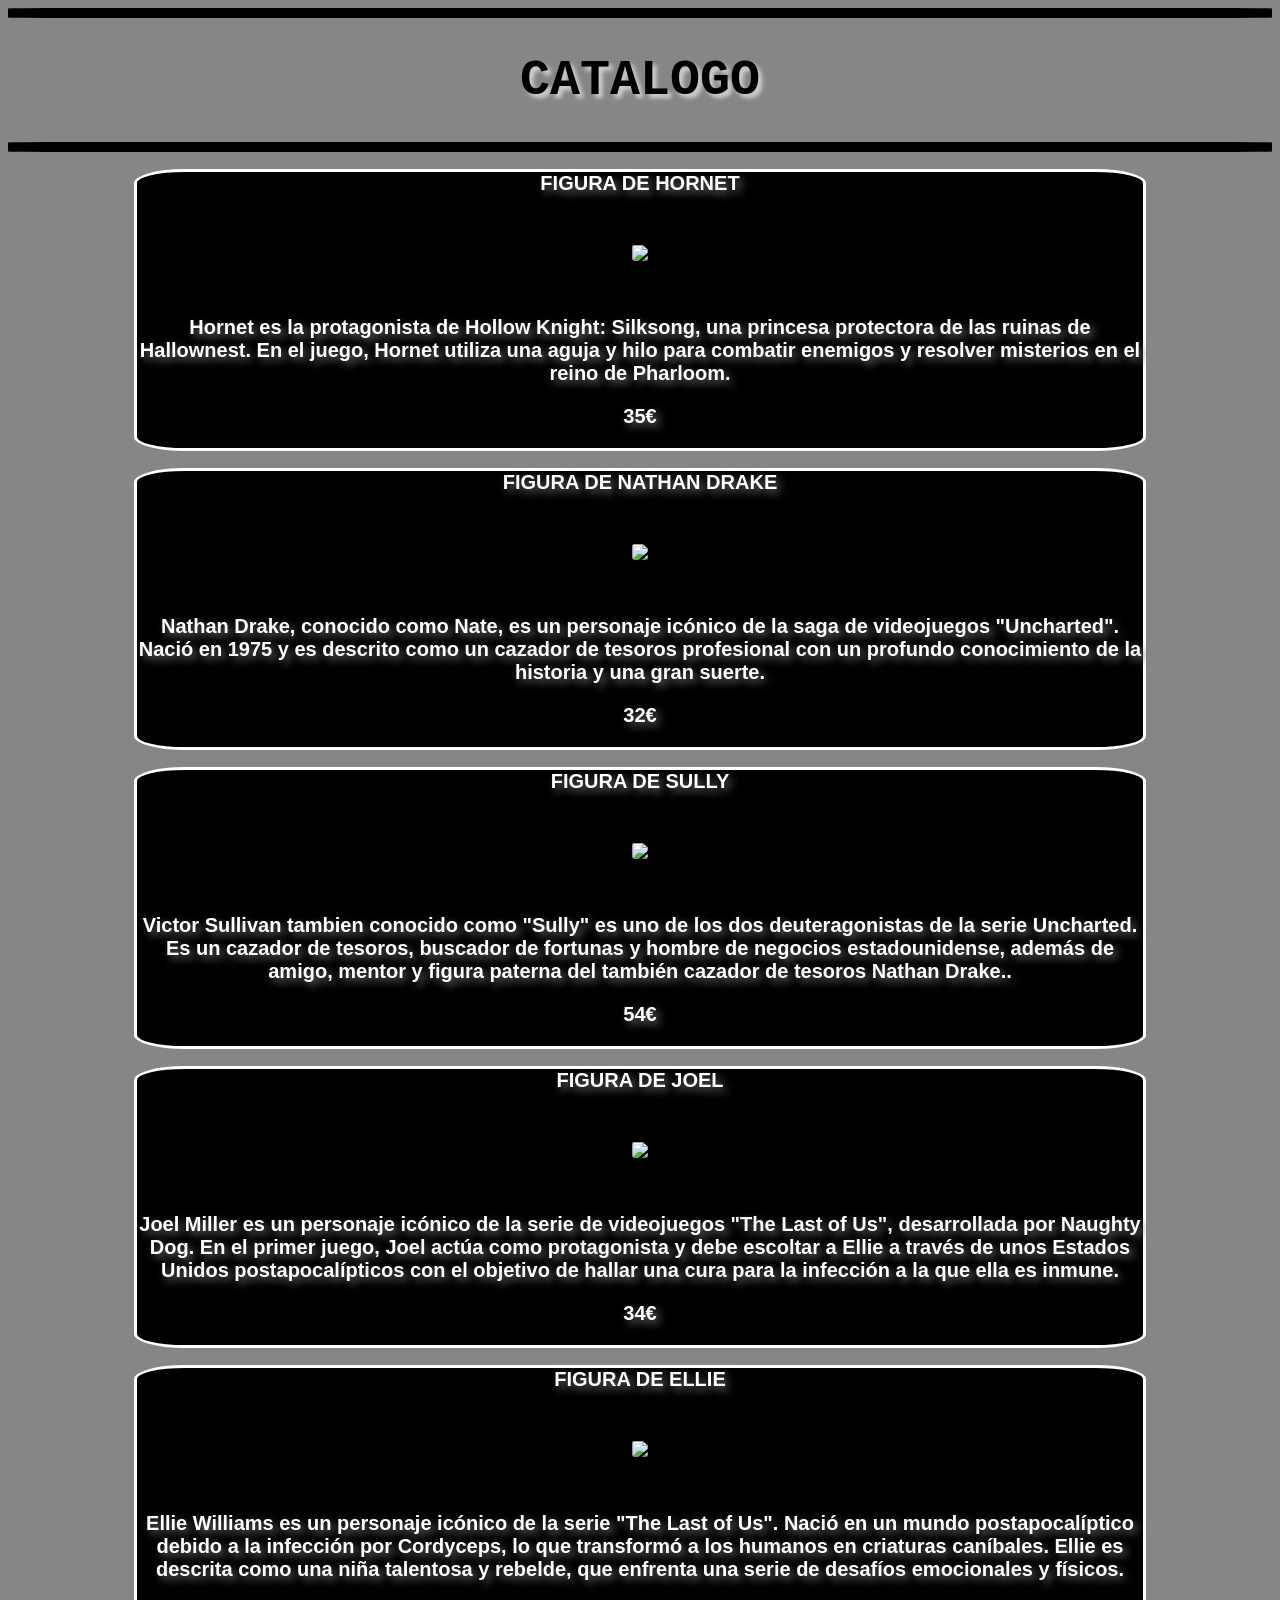
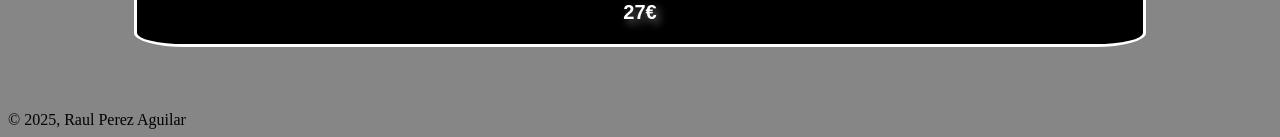
==== UD1/catalogos/micatalogo con js/micatalogo.html @ 3e9e1434 "Actualizacion JS" ====
<!DOCTYPE html>
<html lang="en">
<head>
	<meta charset="UTF-8">
	<meta name="viewport" content="width=device-width, initial-scale=1.0">
	<hr>
	<title>micatalogo</title>
	<h1>CATALOGO</h1>
	<link rel="stylesheet" href="estilos.css">
	<hr>
</head>
<body>
	<h2 id="Producto1">
		FIGURA DE HORNET
		<br>
		<img width="300" src="https://cdnb.artstation.com/p/assets/images/images/076/369/353/large/mario-corredera-final.jpg?1716841368">
		<br>
		Hornet es la protagonista de Hollow Knight: Silksong, 
		una princesa protectora de las ruinas de Hallownest. En el juego, 
		Hornet utiliza una aguja y hilo para combatir enemigos y 
		resolver misterios en el reino de Pharloom.
		<br>
		<p id="Precio">35€</p>
	</h2>
	<h2 id="Producto2">
		FIGURA DE NATHAN DRAKE
		<br>
		<img width="300" src="https://wallpaperaccess.com/full/40650.jpg">
		<br>
		Nathan Drake, conocido como Nate, es un personaje icónico de la saga de videojuegos "Uncharted".
		Nació en 1975 y es descrito como un cazador de tesoros profesional con un profundo conocimiento de 
		la historia y una gran suerte.
		<br>
		<p id="Precio">32€</p>
	</h2>
	<h2 id="Producto3">
		FIGURA DE SULLY
		<br>
		<img width="300" src="https://orig00.deviantart.net/10e5/f/2016/149/e/f/uncharted_4___sully_2_by_fonzzz002-da47gj8.jpg">
		<br>
		Victor Sullivan tambien conocido como "Sully" es uno de los dos deuteragonistas 
		de la serie Uncharted. Es un cazador de tesoros, buscador de fortunas y hombre de 
		negocios estadounidense, además de amigo, mentor y figura paterna del también cazador 
		de tesoros Nathan Drake..
		<br>
		<p id="Precio">54€</p>
	</h2>
	<h2 id="Producto4">
		FIGURA DE JOEL
		<br>
		<img width="300" src="https://i.pinimg.com/736x/83/26/3c/83263c53465825ef280465477ecfb1fb.jpg">
		<br>
		Joel Miller es un personaje icónico de la serie de videojuegos "The Last of Us", 
		desarrollada por Naughty Dog. En el primer juego, Joel actúa como protagonista y debe 
		escoltar a Ellie a través de unos Estados Unidos postapocalípticos con el objetivo de 
		hallar una cura para la infección a la que ella es inmune.
		<br>
		<p id="Precio">34€</p>
	</h2>
		<h2 id="Producto5">
		FIGURA DE ELLIE
		<br>
		<img width="300" src="https://wallpapercave.com/wp/wp6038572.jpg">
		<br>
		Ellie Williams es un personaje icónico de la serie "The Last of Us". 
		Nació en un mundo postapocalíptico debido a la infección por Cordyceps, 
		lo que transformó a los humanos en criaturas caníbales. Ellie es descrita 
		como una niña talentosa y rebelde, que enfrenta una serie de desafíos emocionales y físicos.
		<br>
		<p id="Precio">27€</p>
	</h2>
	<footer>
		© 2025, Raul Perez Aguilar
	</footer>
</body>
</html>
---- UD1/catalogos/micatalogo con js/estilos.css ----
/* Estilo para el body */
body {
background-repeat: no-repeat;
background-size:cover;
background-color: #868686;
}
/* Estilo para el encabezado h1 */
h1 {
text-align: center;
font-family: 'Courier New', Courier, monospace;
font-size: 50px;
text-shadow: #d1d1d1 4px 4px 4px;

}
/* Estilo para el h2 */
h2 {
color: rgb(255, 255, 255);
font-family: 'Arial Black', Arial, sans-serif;
text-shadow: 4px 4px 8px #777777;
text-align: center;
font-size: 20px;
margin-bottom: 10px;
}

#Producto1 {
    color: white;
    border-style: solid;
    border-radius: 5%;
    margin-left: 10%;
    margin-right: 10%;
    background-color: black;
}

#Producto2 {
    color: rgb(255, 255, 255);
    border-style: solid;
    border-radius: 5%;
    margin-left: 10%;
    margin-right: 10%;
    background-color: black;
}

#Producto3 {
    color: white;
    border-style: solid;
    border-radius: 5%;
    margin-left: 10%;
    margin-right: 10%;
    background-color: black;
}

#Producto4 {
    color: white;
    border-style: solid;
    border-radius: 5%;
    margin-left: 10%;
    margin-right: 10%;
    background-color: black;
}

#Producto5 {
    color: white;
    border-style: solid;
    border-radius: 5%;
    margin-left: 10%;
    margin-right: 10%;
    background-color: black;
}

img {
    margin-top: 5%;
    margin-bottom: 5%;
    border-radius: 15%;
}

footer {
    margin-top: 5%;
}

hr {
    border-style: solid;
    border-radius: 5%;
    border-width: 5px;
}
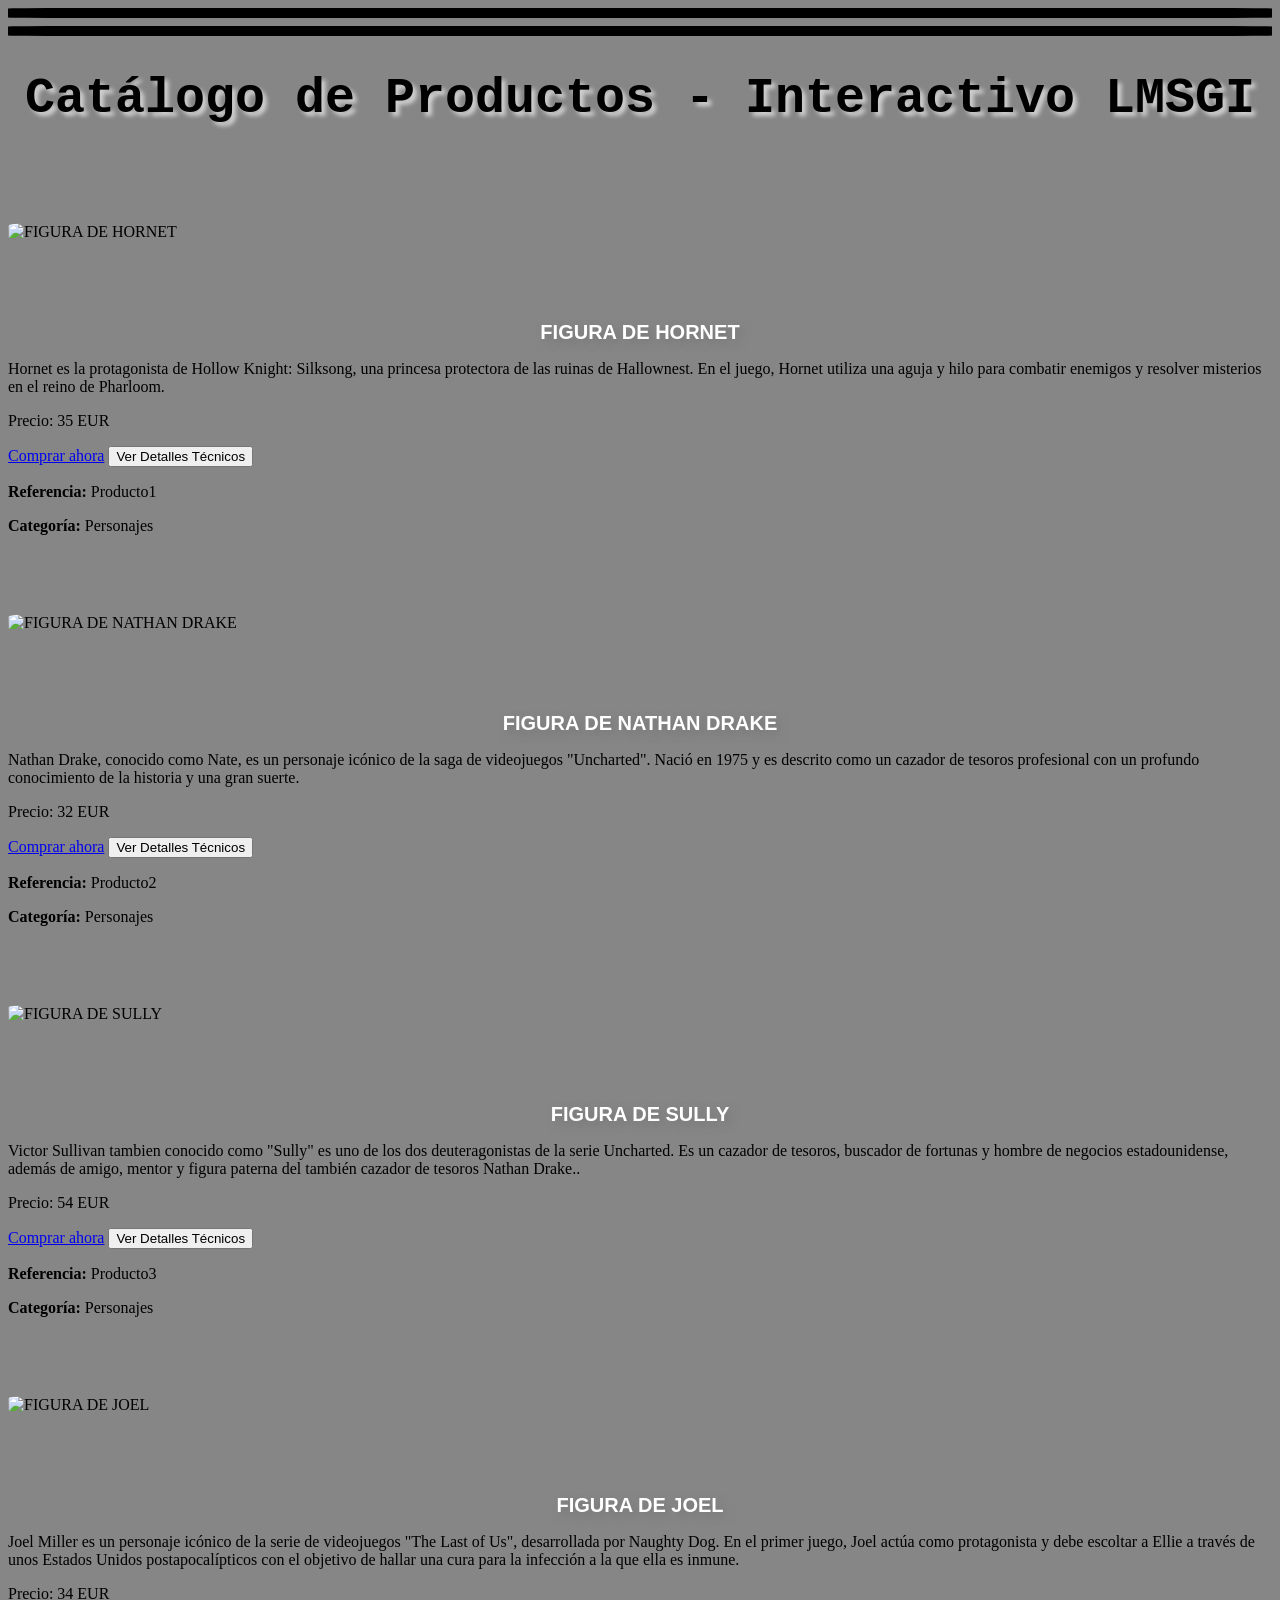
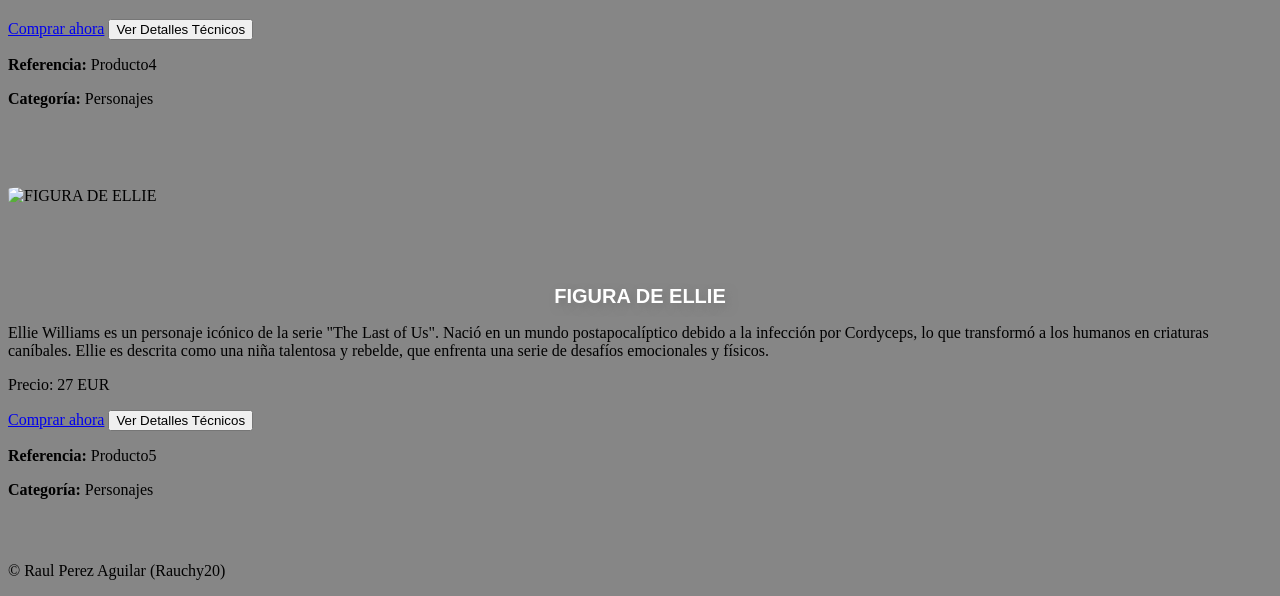
==== commit cec35d81: "No resuelto nada" ====
--- a/UD1/catalogos/micatalogo con js/micatalogo.html
+++ b/UD1/catalogos/micatalogo con js/micatalogo.html
@@ -5,72 +5,18 @@
 	<meta name="viewport" content="width=device-width, initial-scale=1.0">
 	<hr>
 	<title>micatalogo</title>
-	<h1>CATALOGO</h1>
 	<link rel="stylesheet" href="estilos.css">
 	<hr>
 </head>
-<body>
-	<h2 id="Producto1">
-		FIGURA DE HORNET
-		<br>
-		<img width="300" src="https://cdnb.artstation.com/p/assets/images/images/076/369/353/large/mario-corredera-final.jpg?1716841368">
-		<br>
-		Hornet es la protagonista de Hollow Knight: Silksong, 
-		una princesa protectora de las ruinas de Hallownest. En el juego, 
-		Hornet utiliza una aguja y hilo para combatir enemigos y 
-		resolver misterios en el reino de Pharloom.
-		<br>
-		<p id="Precio">35€</p>
-	</h2>
-	<h2 id="Producto2">
-		FIGURA DE NATHAN DRAKE
-		<br>
-		<img width="300" src="https://wallpaperaccess.com/full/40650.jpg">
-		<br>
-		Nathan Drake, conocido como Nate, es un personaje icónico de la saga de videojuegos "Uncharted".
-		Nació en 1975 y es descrito como un cazador de tesoros profesional con un profundo conocimiento de 
-		la historia y una gran suerte.
-		<br>
-		<p id="Precio">32€</p>
-	</h2>
-	<h2 id="Producto3">
-		FIGURA DE SULLY
-		<br>
-		<img width="300" src="https://orig00.deviantart.net/10e5/f/2016/149/e/f/uncharted_4___sully_2_by_fonzzz002-da47gj8.jpg">
-		<br>
-		Victor Sullivan tambien conocido como "Sully" es uno de los dos deuteragonistas 
-		de la serie Uncharted. Es un cazador de tesoros, buscador de fortunas y hombre de 
-		negocios estadounidense, además de amigo, mentor y figura paterna del también cazador 
-		de tesoros Nathan Drake..
-		<br>
-		<p id="Precio">54€</p>
-	</h2>
-	<h2 id="Producto4">
-		FIGURA DE JOEL
-		<br>
-		<img width="300" src="https://i.pinimg.com/736x/83/26/3c/83263c53465825ef280465477ecfb1fb.jpg">
-		<br>
-		Joel Miller es un personaje icónico de la serie de videojuegos "The Last of Us", 
-		desarrollada por Naughty Dog. En el primer juego, Joel actúa como protagonista y debe 
-		escoltar a Ellie a través de unos Estados Unidos postapocalípticos con el objetivo de 
-		hallar una cura para la infección a la que ella es inmune.
-		<br>
-		<p id="Precio">34€</p>
-	</h2>
-		<h2 id="Producto5">
-		FIGURA DE ELLIE
-		<br>
-		<img width="300" src="https://wallpapercave.com/wp/wp6038572.jpg">
-		<br>
-		Ellie Williams es un personaje icónico de la serie "The Last of Us". 
-		Nació en un mundo postapocalíptico debido a la infección por Cordyceps, 
-		lo que transformó a los humanos en criaturas caníbales. Ellie es descrita 
-		como una niña talentosa y rebelde, que enfrenta una serie de desafíos emocionales y físicos.
-		<br>
-		<p id="Precio">27€</p>
-	</h2>
-	<footer>
-		© 2025, Raul Perez Aguilar
-	</footer>
+ <body>
+ <header>
+<h1 id="titulo-catalogo">Catálogo de figuras</h1>
+ </header>
+ <main id="catalogo-container">
+ </main>
+ <footer>
+ <p>&copy; Raul Perez Aguilar (Rauchy20)</p>
+ </footer>
+ <script src="micatalogo.js"></script> 
 </body>
 </html>
--- a/UD1/catalogos/micatalogo con js/estilos.css
+++ b/UD1/catalogos/micatalogo con js/estilos.css
@@ -1,11 +1,11 @@
 
-/* Estilo para el body */
+
 body {
 background-repeat: no-repeat;
 background-size:cover;
 background-color: #868686;
 }
-/* Estilo para el encabezado h1 */
+
 h1 {
 text-align: center;
 font-family: 'Courier New', Courier, monospace;
@@ -13,7 +13,7 @@
 text-shadow: #d1d1d1 4px 4px 4px;
 
 }
-/* Estilo para el h2 */
+
 h2 {
 color: rgb(255, 255, 255);
 font-family: 'Arial Black', Arial, sans-serif;
@@ -29,7 +29,7 @@
     border-radius: 5%;
     margin-left: 10%;
     margin-right: 10%;
-    background-color: black;
+    background-color: rgb(0, 0, 0);
 }
 
 #Producto2 {
@@ -69,6 +69,7 @@
 }
 
 img {
+    size: 10%;
     margin-top: 5%;
     margin-bottom: 5%;
     border-radius: 15%;
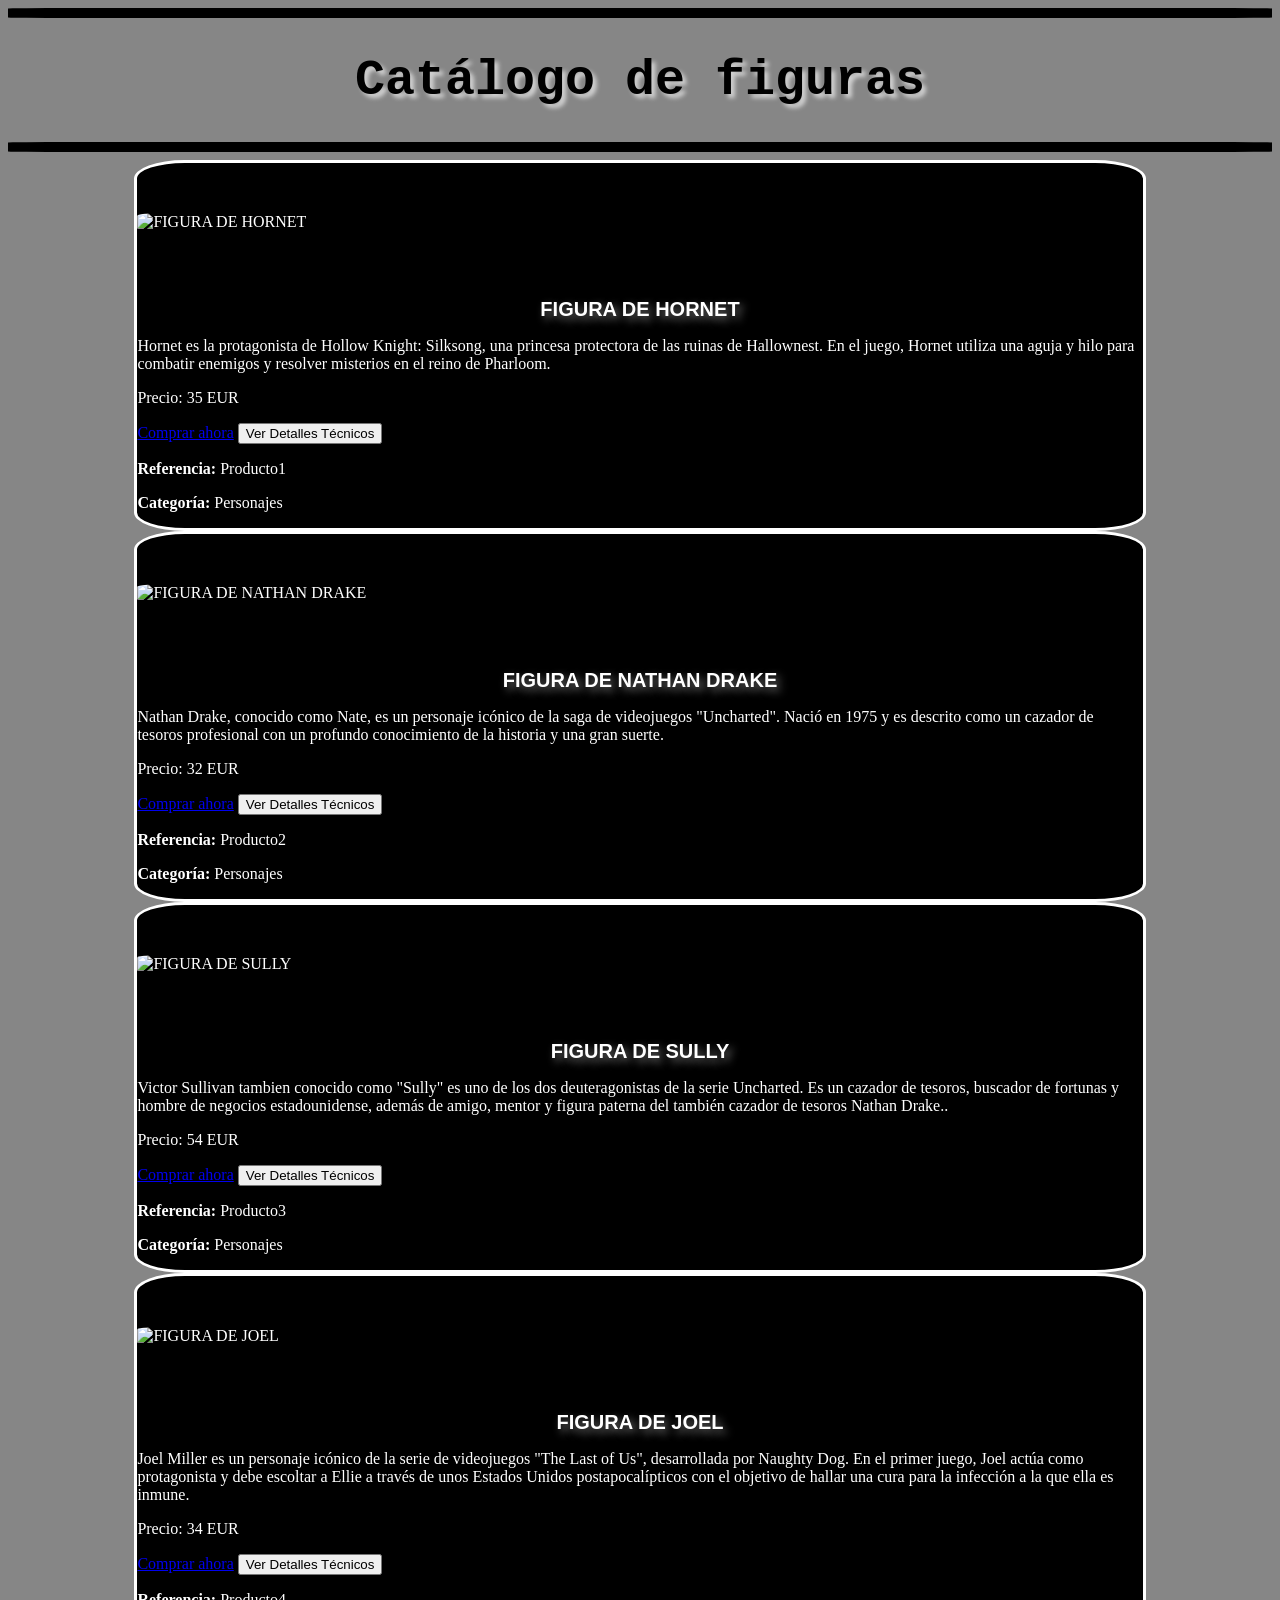
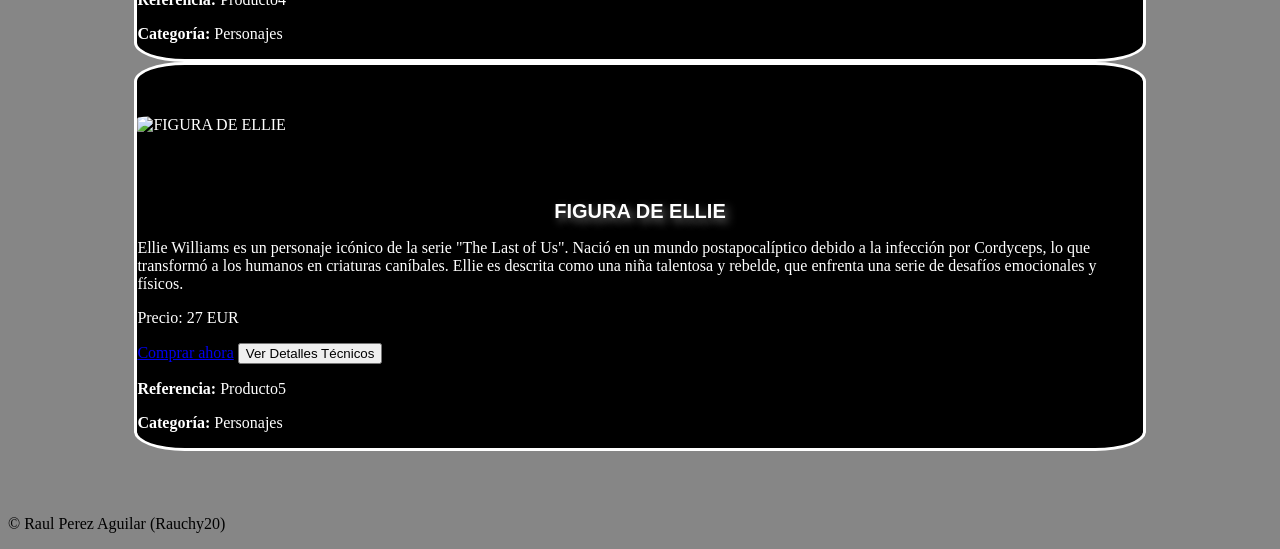
==== commit cbe17a08: "NS" ====
--- a/UD1/catalogos/micatalogo con js/micatalogo.html
+++ b/UD1/catalogos/micatalogo con js/micatalogo.html
@@ -1,22 +1,22 @@
 <!DOCTYPE html>
 <html lang="en">
-<head>
-	<meta charset="UTF-8">
-	<meta name="viewport" content="width=device-width, initial-scale=1.0">
-	<hr>
-	<title>micatalogo</title>
-	<link rel="stylesheet" href="estilos.css">
-	<hr>
-</head>
- <body>
- <header>
-<h1 id="titulo-catalogo">Catálogo de figuras</h1>
- </header>
- <main id="catalogo-container">
- </main>
- <footer>
- <p>&copy; Raul Perez Aguilar (Rauchy20)</p>
- </footer>
- <script src="micatalogo.js"></script> 
-</body>
+	<head>
+		<meta charset="UTF-8">
+		<meta name="viewport" content="width=device-width, initial-scale=1.0">
+		<title>micatalogo</title>
+		<link rel="stylesheet" href="estilos.css">
+	</head>
+	<body>
+		<header>
+			<hr>
+				<h1 id="titulo-catalogo">Catálogo de figuras</h1>
+			<hr>
+		</header>
+			<main id="catalogo-container">
+		</main>
+		<footer>
+			<p>&copy; Raul Perez Aguilar (Rauchy20)</p>
+		</footer>
+		<script src="micatalogo.js"></script> 
+	</body>
 </html>
